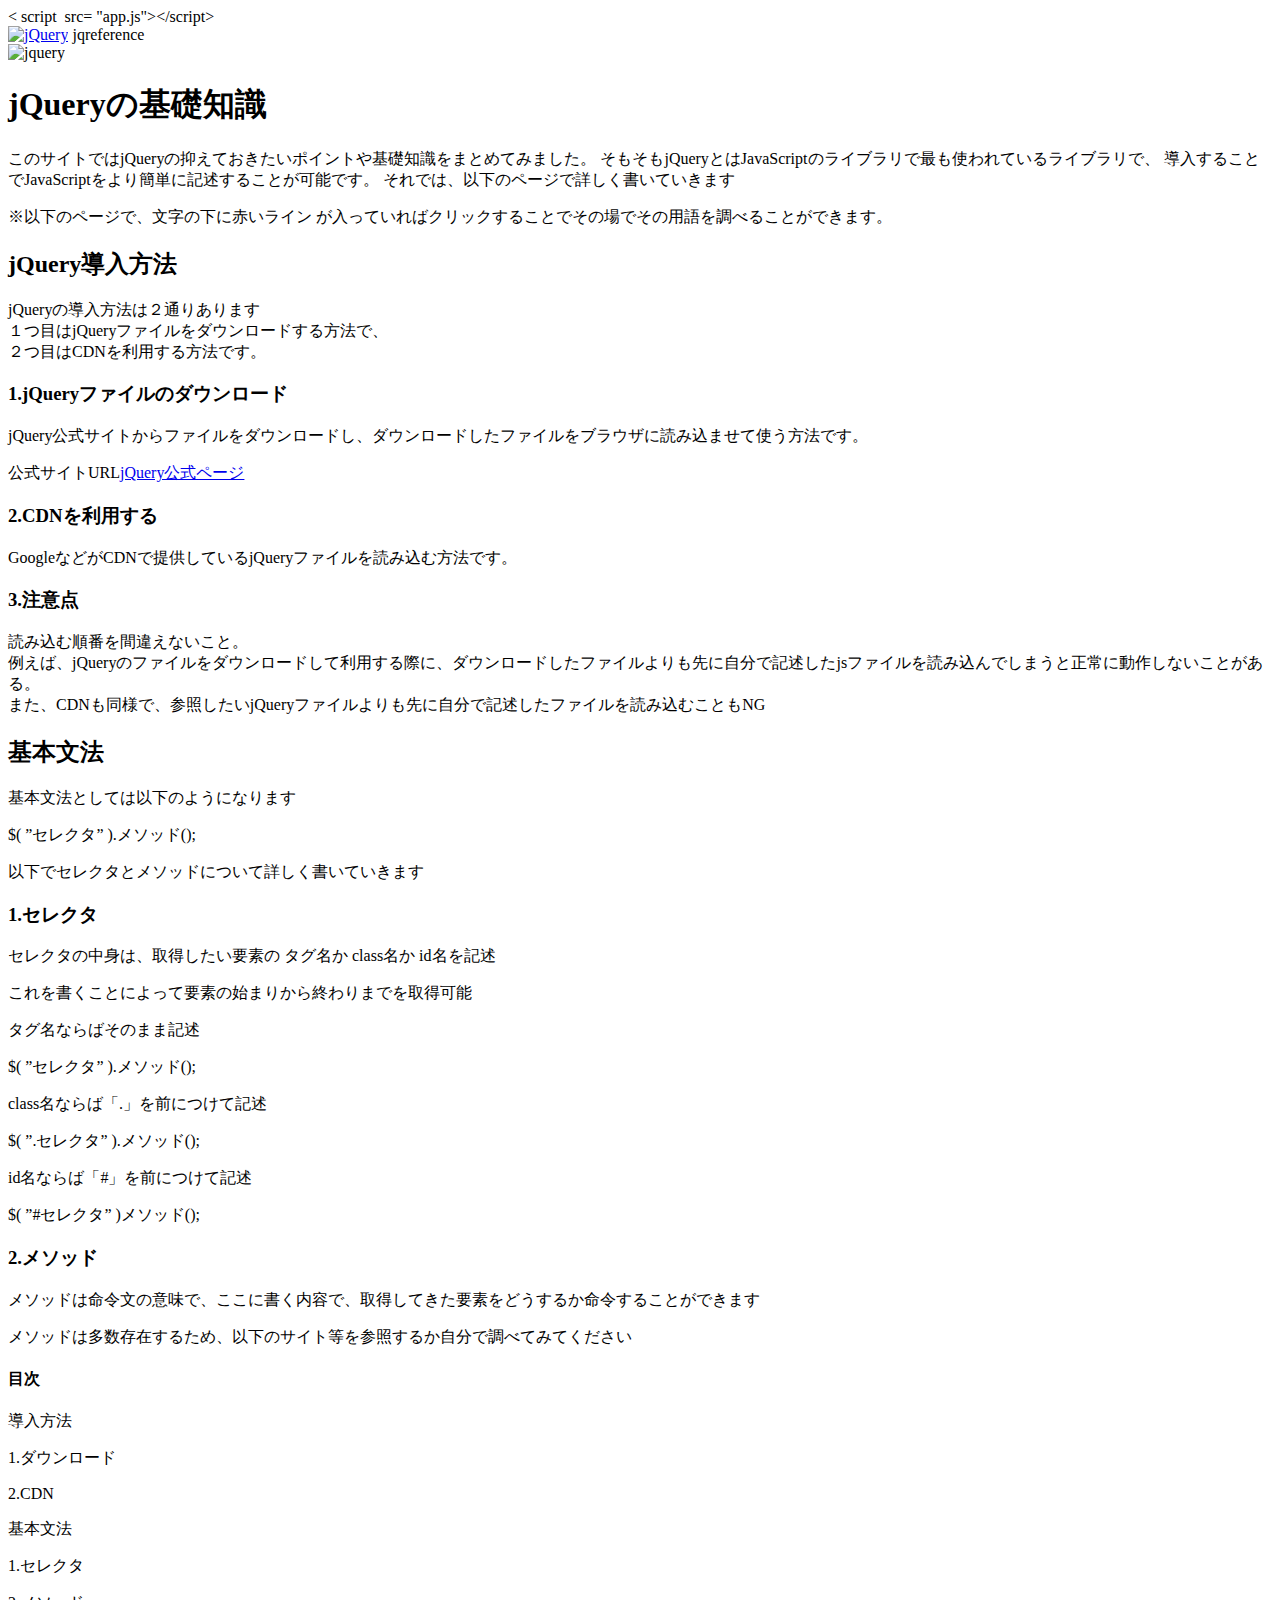
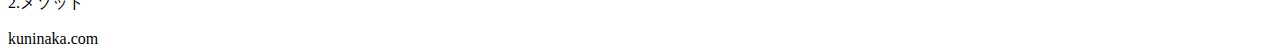
==== index.html @ 91d5eda9 "HTMLファイルをフォルダー外に移動" ====
<!DOCTYPE html>
<html lang="ja">

<head>
  <meta charset="UTF-8">
  <meta name="viewport" content="width=device-width, initial-scale=1.0">
  <meta http-equiv="X-UA-Compatible" content="ie=edge">
  <link rel="stylesheet" href="CSS/reset.css">
  <link rel="stylesheet" href="CSS/style.css">
  <title>jquery</title>
</head>

<body>
  <!-- タイピング風アニメーション -->
  <div class="scrsty">
    <span id="typ">&lt;
      <span class="blue">script&nbsp;</span>
      <span class="mizuiro">src</span>=
      <span class="orange">"app.js"</span>&gt;&lt;<span class="blue">/script</span>&gt;</span>
  </div>
  <div class="none">
    <header>
      <a href="#"><img src="img/jquery-logo-png--800.gif" alt="jQuery"></a>
      <span class="kuninaka">jqreference</span>
    </header>


    <!-- 全体を囲むタグ -->
    <div class="mcontainer">
      <!-- メインを右と左に分ける要素 -->
      <div class="maincontainer">

        <main class="setting">
          <div class="top gaptop">
            <img src="img/jquery-e1559694874904.webp" alt="jquery">
            <h1>jQueryの基礎知識</h1>
            <p>このサイトではjQueryの抑えておきたいポイントや基礎知識をまとめてみました。
              そもそもjQueryとはJavaScriptのライブラリで最も使われているライブラリで、
              導入することでJavaScriptをより簡単に記述することが可能です。
              それでは、以下のページで詳しく書いていきます
            </p>
            <p>※以下のページで、文字の下に<span class="setumei">赤いライン</span> が入っていればクリックすることでその場でその用語を調べることができます。</p>
          </div>

          <div class="introduction gaptop">
            <!-- 導入 -->
            <h2 id="target1">jQuery導入方法</h2>
            <p>jQueryの導入方法は２通りあります<br>１つ目は<span class="red">jQueryファイルをダウンロードする</span>方法で、<br>２つ目は<span
                class="green">CDNを利用する</span>方法です。</p>
            <h3 id="target2">1.jQueryファイルのダウンロード</h3>
            <p>jQuery公式サイトからファイルをダウンロードし、ダウンロードしたファイルをブラウザに読み込ませて使う方法です。<br></p>
            公式サイトURL<a href="http://jquery.com/download/">jQuery公式ページ</a>
            <h3 id="target3">2.CDNを利用する</h3>
            <p>Googleなどが<span id="mordal" class="setumei">CDN</span>で提供しているjQueryファイルを読み込む方法です。</p>
            <h3>3.注意点</h3>
            <p>読み込む順番を間違えないこと。<br>
              例えば、jQueryのファイルをダウンロードして利用する際に、ダウンロードしたファイルよりも先に自分で記述したjsファイルを読み込んでしまうと正常に動作しないことがある。<br>
              また、CDNも同様で、参照したいjQueryファイルよりも先に自分で記述したファイルを読み込むこともNG
            </p>
          </div>
          <div class="gaptop grammar">
            <!-- 基本文法 -->
            <h2 id="target4">基本文法</h2>
            <p>基本文法としては以下のようになります</p>
            <p class="grammarexample">
              <span class="exwhite">$(</span>
              <span class="red">”セレクタ”</span>
              <span class="exwhite">).メソッド();</span>
            </p>
            <p>以下でセレクタとメソッドについて詳しく書いていきます</p>
            <h3 id="target5">1.セレクタ</h3>
            <p>セレクタの中身は、取得したい要素の
              <span class="green">タグ名</span>か
              <span class="green">class名</span>か
              <span class="green">id名</span>を記述
            </p>
            これを書くことによって要素の始まりから終わりまでを取得可能
            <p>タグ名ならばそのまま記述</p>
            <p class="grammarexample">
              <span class="exwhite">$(</span>
              <span class="red">”セレクタ”</span>
              <span class="exwhite">).メソッド();</span>
            </p>
            <p>class名ならば「.」を前につけて記述</p>
            <p class="grammarexample">
              <span class="exwhite">$(</span>
              <span class="red">”.セレクタ”</span>
              <span class="exwhite">).メソッド();</span>
            </p>
            <p>id名ならば「#」を前につけて記述</p>
            <p class="grammarexample">
              <span class="exwhite">$(</span>
              <span class="red">”#セレクタ”</span>
              <span class="exwhite">)メソッド();</span>
            </p>
            <h3 id="target6">2.メソッド</h3>
            <p>メソッドは命令文の意味で、ここに書く内容で、取得してきた要素をどうするか命令することができます</p>
            <p>メソッドは多数存在するため、以下のサイト等を参照するか自分で調べてみてください</p>
            <p><a href="https://javascript.programmer-reference.com/jquery-list-method/"></a></p>
          </div>
        </main>



        <aside class="setting aside">
          <h4>目次</h4>
          <div class="asidebox">
            <div>
              <p id="cursor1" class="redtag">導入方法</p>
              <p id="cursor2" class="bluetag">1.ダウンロード</p>
              <p id="cursor3" class="bluetag">2.CDN</p>
            </div>
            <div>
              <p id="cursor4" class="redtag">基本文法</p>
              <p id="cursor5" class="bluetag">1.セレクタ</p>
              <p id="cursor6" class="bluetag">2.メソッド</p>
            </div>
          </div>
          </aside>
      </div>
    </div>
    <footer>
      <span>kuninaka.com</span>
    </footer>
  </div>

  <!-- t.jsの読み込み(download) -->
  <script src="https://code.jquery.com/jquery-3.2.1.slim.min.js"
    integrity="sha384-KJ3o2DKtIkvYIK3UENzmM7KCkRr/rE9/Qpg6aAZGJwFDMVNA/GpGFF93hXpG5KkN"
    crossorigin="anonymous"></script>
  <script src="https://ajax.googleapis.com/ajax/libs/jquery/3.4.1/jquery.min.js"></script>
  <script type="text/javascript" src="JS/t.min.js"></script>
  <!-- js自分のコードの読み込み -->
  <script src="JS/app.js"></script>
</body>

</html>
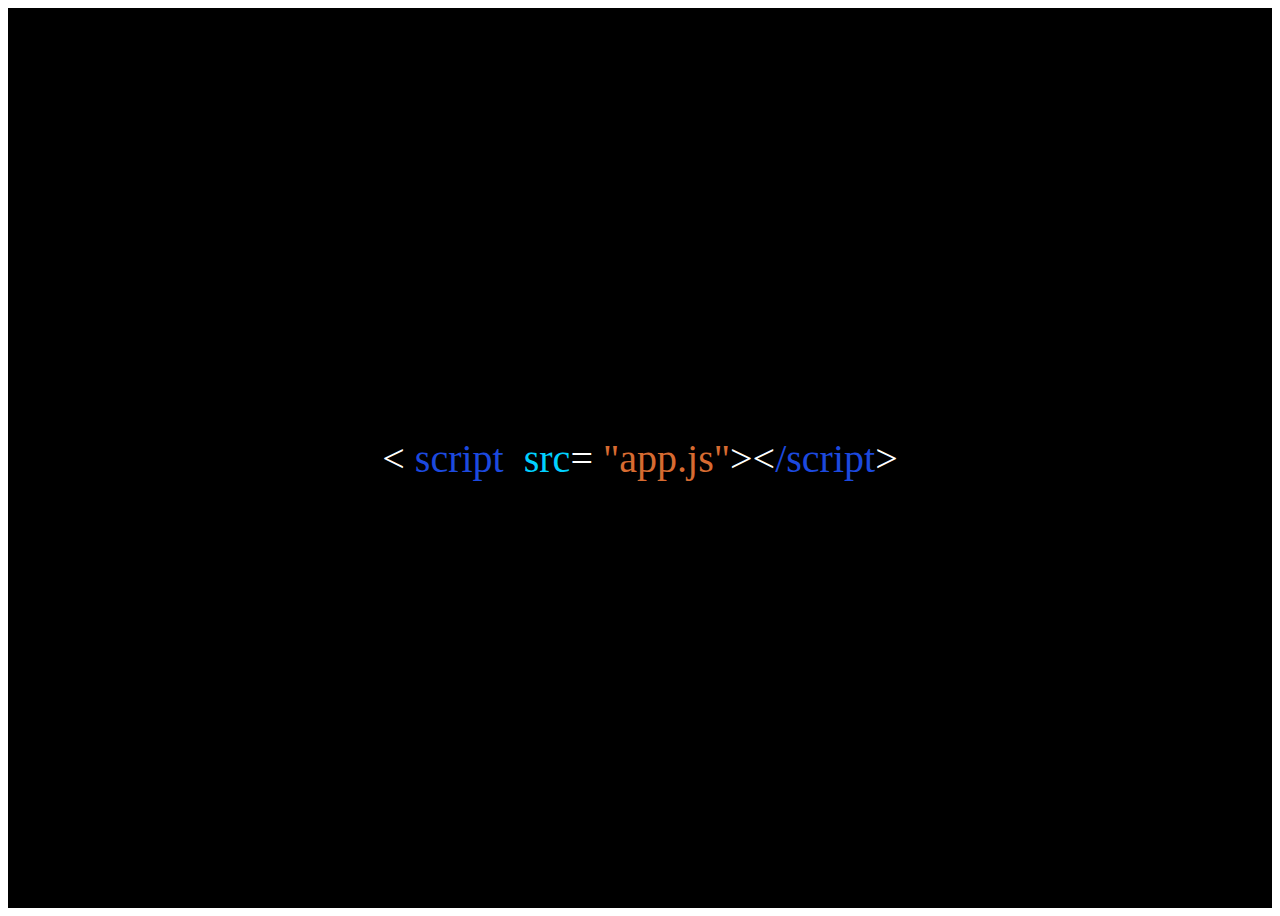
==== commit 7f8e74ac: "自作関数ページ追加。 それに伴いタブメニュー追加。" ====
--- a/index.html
+++ b/index.html
@@ -20,9 +20,16 @@
   </div>
   <div class="none">
     <header>
-      <a href="#"><img src="img/jquery-logo-png--800.gif" alt="jQuery"></a>
-      <span class="kuninaka">jqreference</span>
+      <div class="headerleft">
+        <a href="#"><img src="img/jquery-logo-png--800.gif" alt="jQuery"></a>
+        <span>jQueryが学べるサイト</span>
+      </div>
+      <a href="https://uxmilk.jp/11074">参考サイト</a>
     </header>
+    <div class="h2">
+      <a id="kiso" class="new kiso">基礎知識</a>
+      <a id="jisaku" class="new jisaku">自作関数</a>
+    </div>
 
 
     <!-- 全体を囲むタグ -->
@@ -50,8 +57,26 @@
             <h3 id="target2">1.jQueryファイルのダウンロード</h3>
             <p>jQuery公式サイトからファイルをダウンロードし、ダウンロードしたファイルをブラウザに読み込ませて使う方法です。<br></p>
             公式サイトURL<a href="http://jquery.com/download/">jQuery公式ページ</a>
+
+
             <h3 id="target3">2.CDNを利用する</h3>
-            <p>Googleなどが<span id="mordal" class="setumei">CDN</span>で提供しているjQueryファイルを読み込む方法です。</p>
+            <p>Googleなどが<span id="cdn" class="js-modal-open setumei">CDN</span>で提供しているjQueryファイルを読み込む方法です。</p>
+            <div class="modal js-modal">
+              <div class="modal-bg js-modal-close"></div>
+              <div class="modal-content">
+                <p>CDNとは、コンテンツデリバリネットワーク（Content Delivery
+                  Network）の略で、世界中に張り巡らされたCDN専用の配信ネットワーク（CDNプラットフォーム）を利用して、Webサイトにアクセスしようとするエンドユーザに最も近いPoP（配信拠点）から効率的かつ高速にWebを配信する仕組みです。
+                </p>
+                <a class="js-modal-close" href="">閉じる</a>
+              </div>
+              <!--modal__inner-->
+            </div>
+            <!--modal-->
+
+
+
+
+
             <h3>3.注意点</h3>
             <p>読み込む順番を間違えないこと。<br>
               例えば、jQueryのファイルをダウンロードして利用する際に、ダウンロードしたファイルよりも先に自分で記述したjsファイルを読み込んでしまうと正常に動作しないことがある。<br>
@@ -116,12 +141,42 @@
               <p id="cursor6" class="bluetag">2.メソッド</p>
             </div>
           </div>
-          </aside>
+        </aside>
       </div>
+      <footer>
+        <span>kuninaka.com</span>
+      </footer>
     </div>
-    <footer>
-      <span>kuninaka.com</span>
-    </footer>
+
+    <!-- jisakukannsuu -->
+    <div class="jisakukannsuu">
+      <div class="maincontainer">
+        <div class="kannsu">
+          <main class="setting">
+            <div class="top gaptop">
+              <img src="/img/自作関数.png" alt="jquery">
+              <h1>自作関数とは</h1>
+              <p>
+                自作関数の知識を得る前に、jQueryには、自作関数と組み込み関数の２種類があることをおさえておきたい。<br>組込関数は、もともとjQUeryに組込まれている関数のことで、<br>代表例として、on.("イベント名",セレクタ,
+                データ ,関数)<br>がある<br>それに対して、自作関数は、自分で関数を作ることができ、小さなライプラリのような形で使い回すことが可能である。<br>それでは実際に自作関数を作ってみよう。
+              </p>
+            </div>
+            <div class="introduction gaptop">
+              <!-- 導入 -->
+              <h2 id="target1">自作関数の基本</h2>
+              <p>自作関数は次のような形で記述する</p>
+              <img src="./img/自作関数.png" alt="">
+              <p>
+                関数名は変数名と同じようにある程度自由に付けれますが、ルールがあります。<br>英字や_や$から始まる事。予約語は禁止。<br>予約語とは一部のJavascriptの命令語で使われているため、使われるとややこしくなるので禁止されています。
+              </p>
+              <div>以下作成中。更新あるまでお待ちください</div>
+          </main>
+        </div>
+      </div>
+      <footer>
+        <span>kuninaka.com</span>
+      </footer>
+    </div>
   </div>
 
   <!-- t.jsの読み込み(download) -->
--- a/CSS/style.css
+++ b/CSS/style.css
@@ -0,0 +1,297 @@
+@charset "UTF-8";
+/* 最初のタイピング画面 */
+.scrsty {
+  height: 100vh;
+  background-color: rgb(0, 0, 0);
+  display: flex;
+  align-items: center;
+  justify-content: center;
+  color: white;
+  font-size: 40px;
+}
+
+.blue {
+  color: rgb(28, 73, 222);
+}
+
+.orange {
+  color: rgb(215, 107, 49);
+}
+
+.mizuiro {
+  color: rgb(0, 208, 255);
+}
+/* タイピング風終わり */
+
+
+/* メインページ */
+/* ヘッダー */
+header {
+  height: 80px;
+  background-color: white;
+  width: 80%;
+  margin: 0 auto;
+  display: flex;
+  justify-content: space-between;
+}
+
+header a{
+  text-decoration: none;
+  color: rgb(0, 81, 255);
+  line-height: 80px;
+}
+
+header img {
+  height: 80px;
+  width: 80px;
+}
+
+.headerleft{
+  display: flex;
+}
+
+header span{
+  line-height: 80px;
+  color: rgb(255, 162, 49);
+  margin-left: 30px;
+  font-size: 30px;
+}
+
+.h2{
+  width: 80%;
+  margin: 0 auto;
+  text-decoration: none;
+  margin-top: 30px;
+}
+
+.h2 a{
+  color: red;
+  margin-left: 20px;
+  padding: 5px;
+  cursor: pointer;
+}
+
+.yy{
+  background-color: rgb(232, 232, 232);
+}
+
+/* メイン */
+
+.mcontainer {
+  background-color: rgb(232, 232, 232);
+  padding-top: 25px;
+}
+
+.maincontainer {
+  width: 80%;
+  margin: 0 auto;
+  display: flex;
+}
+
+main {
+  width: 70%;
+  margin-right: 5%;
+  padding: 50px;
+}
+
+
+.none {
+  display: none;
+}
+
+aside {
+  width: 25%;
+  height: 215px;
+  position: sticky;
+  top: 0;
+  z-index: 0.1;
+}
+
+.cdn{
+  width: 500px;
+  height: 300px;
+}
+
+.setting {
+  background-color: white;
+  box-sizing: border-box;
+  border-radius: 10px;
+}
+
+.gaptop {
+  margin-top: 50px;
+}
+
+.top img {
+  width: 100%;
+  margin-top: 20px;
+}
+
+h1 {
+  font-size: 15px;
+}
+
+h2 {
+  width: 97%;
+  background-color: rgb(232, 232, 232);
+  font-size: 20px;
+  border-radius: 3px;
+  border-left: 3px solid rgb(255, 140, 119);
+  padding-left: 10px;
+}
+
+h3 {
+  width: 100%;
+  font-size: 18px;
+  border-radius: 3px;
+  border-left: 3px solid rgb(92, 157, 255);
+  margin-top: 50px;
+  padding-left: 20px;
+}
+
+.red {
+  color: rgb(255, 67, 67);
+}
+
+.green {
+  color: rgb(85, 184, 85);
+}
+
+a {
+  color: rgb(0, 81, 255);
+}
+
+p {
+  line-height: 50px;
+}
+
+.setumei {
+  border-bottom: 1px double crimson;
+  cursor: pointer;
+}
+
+.grammarexample {
+  background-color: rgb(28, 28, 28);
+  line-height: 30px;
+}
+
+.exwhite {
+  color: white;
+}
+
+
+h4{
+  text-align: center;
+}
+
+.asidebox{
+  padding-left: 30px;
+}
+
+.redtag{
+  border-left: 3px solid rgb(255, 140, 119);
+  line-height: 20px;
+  border-radius: 2px;
+  margin-bottom: 15px;
+  cursor: pointer;
+}
+
+.bluetag{
+  border-left: 3px solid rgb(92, 157, 255);
+  line-height: 20px;
+  border-radius: 2px;
+  margin-bottom: 10px;
+  margin-left: 20px;
+  cursor: pointer;
+}
+
+footer{
+  background-color: rgb(12, 14, 70);
+  display: flex;
+  justify-content: center;
+  color: white;
+}
+
+.content{
+  margin: 0 auto;
+  padding: 40px;
+}
+
+/* モーダル */
+.modal{
+  display: none;
+  height: 100vh;
+  position: fixed;
+  top: 0;
+  width: 100%;
+}
+.modal-bg{
+  background: rgba(0,0,0,0.8);
+  height: 100vh;
+  position: absolute;
+  left: -20%;
+  width: 120%;
+}
+.modal-content{
+  background: #fff;
+  left: 50%;
+  padding: 40px;
+  position: absolute;
+  top: 50%;
+  transform: translate(-70%,-50%);
+  width: 60%;
+}
+/* 自作関数 */
+.jisakukannsuu{
+  width: 100%;
+  background-color: rgb(232, 232, 232);
+  margin: 0 auto;
+}
+
+.kannsu{
+  margin-top: 25px;
+}
+
+
+/* レスポンシブ対応 */
+@media screen and (max-width: 1025px) {
+  aside{
+    display: none;
+  }
+
+  header{
+    display: none;
+  }
+
+  main{
+    width: 100%;
+    padding: 0 50px;
+  }
+
+  .scrsty{
+    display: none;
+  }
+
+  .h2{
+    display: flex;
+    justify-content: center;
+    text-align: center;
+  }
+}
+
+@media screen and (max-width: 560px) {
+  aside{
+    display: none;
+  }
+
+  header{
+    display: none;
+  }
+
+  main{
+    width: 100%;
+    padding: 0 50px;
+  }
+}
+
+
